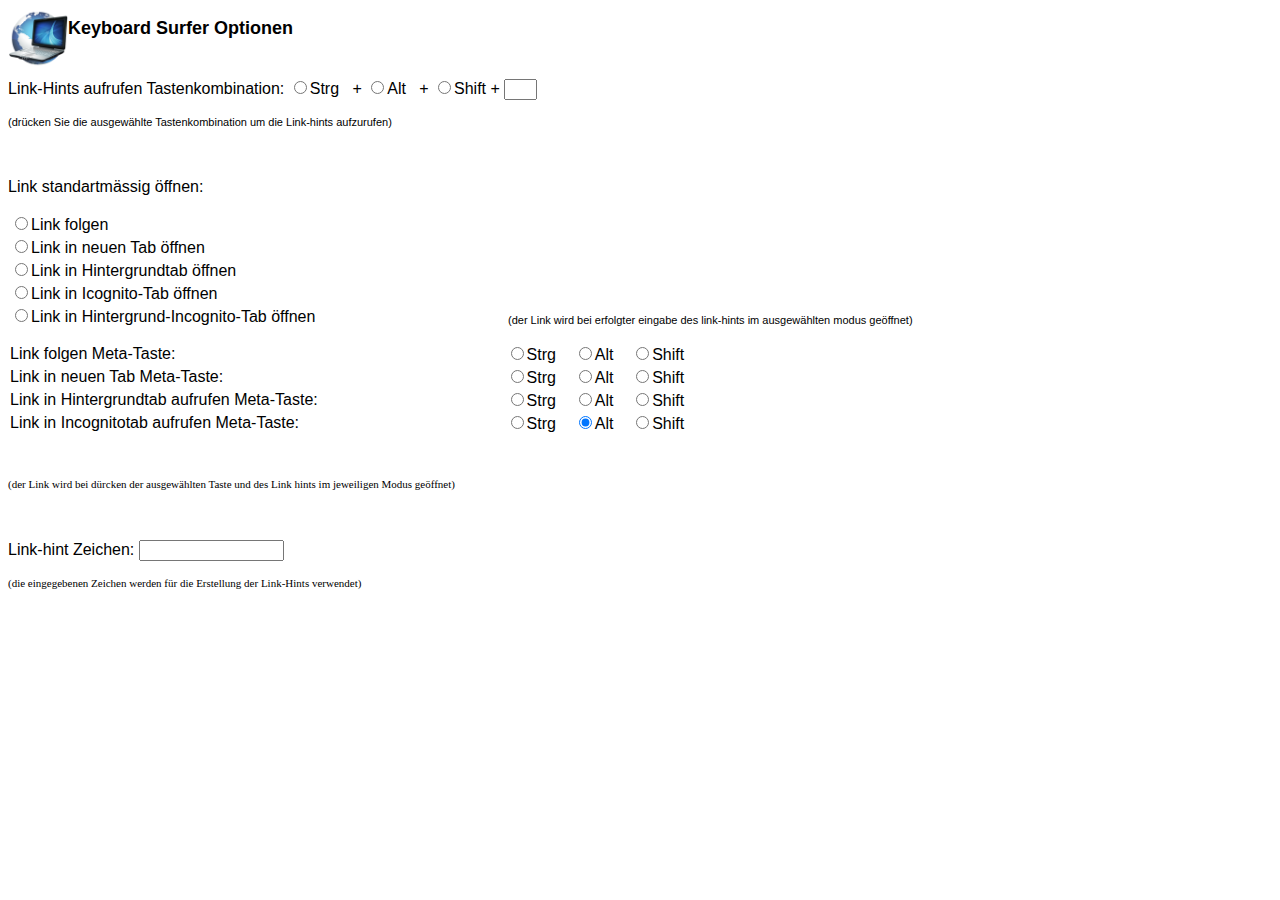
==== options.html @ b4e98b7d "options design added" ====
<html>

	<body>
		<h3 style="color: blue;">
			<span style="color:#000000;"><img alt="" src="icon.png" style="width: 60px; height: 60px; float: left;" /></span></h3>
		<table align="left" border="0" cellpadding="0" cellspacing="0" style="width: 500px; height: 60px">
			<tbody>
				<tr>
					<td>
						<h3 style="color: blue;">
							<span style="font-family:verdana,geneva,sans-serif;"><span style="color: rgb(0, 0, 0);"><span style="font-size: 18px;">Keyboard Surfer Optionen</span></span></span></h3>
					</td>
				</tr>
			</tbody>
		</table>
		<br><br><br>
		<p>
			<span style="font-size:16px;"><span style="font-family: verdana,geneva,sans-serif;"><span style="color: rgb(0, 0, 0);">Link-Hints aufrufen Tastenkombination: <input name="Strg" type="radio" value="strg" />Strg &nbsp; + <input checked="checked" name="Alt" type="radio" value="alt" />Alt&nbsp;&nbsp; + <input name="Shift" type="radio" value="shift" />Shift + <input maxlength="1" name="keycode" size="1" type="text" /></span></span></span></p>
			<span style="font-size:11px;"><span style="color: rgb(0, 0, 0);"><span style="font-family: verdana,geneva,sans-serif;">(dr&uuml;cken Sie die ausgew&auml;hlte Tastenkombination um die Link-hints aufzurufen)</span></span></span></span></p>
		<br>
		<p>
			<span style="font-size:16px;"><span style="font-family: verdana,geneva,sans-serif;"><span style="color: rgb(0, 0, 0);">Link standartm&auml;ssig &ouml;ffnen:</span></span></span></p>
		<table align="left" border="0" cellpadding="1" cellspacing="1" style="width: 500px;">
			<tbody>
				<tr>
					<td>
						<span style="font-size:16px;"><span style="font-family: verdana,geneva,sans-serif;"><span style="color: rgb(0, 0, 0);"><input name="follow" type="radio" />Link folgen</span></span></span></td>
				</tr>
				<tr>
					<td>
						<span style="font-size:16px;"><span style="font-family: verdana,geneva,sans-serif;"><span style="color: rgb(0, 0, 0);"><span style="font-family: verdana,geneva,sans-serif;"><span style="color: rgb(0, 0, 0);"><input name="Link in Tab öffnen" type="radio" />Link in neuen Tab &ouml;ffnen</span></span></span></span></span></td>
				</tr>
				<tr>
					<td>
						<span style="font-size:16px;"><span style="font-family: verdana,geneva,sans-serif;"><span style="color: rgb(0, 0, 0);"><input name="backgroundtab" type="radio" />Link in Hintergrundtab &ouml;ffnen</span></span></span></td>
				</tr>
				<tr>
					<td>
						<span style="font-size:16px;"><span style="font-family: verdana,geneva,sans-serif;"><span style="color: rgb(0, 0, 0);"><input name="icognitotab" type="radio" />Link in Icognito-Tab &ouml;ffnen</span></span></span></td>
				</tr>
				<tr>
					<td>
						<span style="font-size:16px;"><span style="font-family: verdana,geneva,sans-serif;"><span style="color: rgb(0, 0, 0);"><input name="incognitobackground" type="radio" />Link in Hintergrund-Incognito-Tab &ouml;ffnen</span></span></span></td>
				</tr>
			</tbody>
		</table>
		<p>
			&nbsp;</p>
		<p>
			&nbsp;</p>
		<p>
			&nbsp;</p>
			<span style="font-size:16px;"><span style="font-size:11px;"><span style="font-family: verdana,geneva,sans-serif;"><span style="color: rgb(0, 0, 0);"><span style="font-family: verdana,geneva,sans-serif;">(der Link wird bei erfolgter eingabe des link-hints im ausgew&auml;hlten modus ge&ouml;ffnet)</span></span></span></span></span></p>
		<table align="left" border="0" cellpadding="1" cellspacing="1" height="311" style="height: 20px;" width="786">
			<tbody>
				<tr>
					<td>
						<span style="font-size:16px;"><span style="font-family: verdana,geneva,sans-serif;"><span style="font-family: verdana,geneva,sans-serif;"><span style="color: rgb(0, 0, 0);">Link folgen Meta-Taste:</span></span></span></span></td>
					<td>
						<span style="font-size:16px;"><span style="font-family: verdana,geneva,sans-serif;"><span style="font-family: verdana,geneva,sans-serif;"><span style="color: rgb(0, 0, 0);"><input name="Strg" type="radio" value="strg" />Strg &nbsp;&nbsp; <input checked="checked" name="Alt" type="radio" value="alt" />Alt&nbsp;&nbsp;&nbsp; <input name="Shift" type="radio" value="shift" />Shift</span></span></span></span></td>
				</tr>
				<tr>
					<td>
						<span style="font-size:16px;"><span style="font-family: verdana,geneva,sans-serif;"><span style="font-family: verdana,geneva,sans-serif;"><span style="color: rgb(0, 0, 0);">Link in neuen Tab Meta-Taste:</span></span></span></span></td>
					<td>
						<span style="font-size:16px;"><span style="font-family: verdana,geneva,sans-serif;"><span style="font-family: verdana,geneva,sans-serif;"><span style="color: rgb(0, 0, 0);"><input name="Strg" type="radio" value="strg" />Strg &nbsp;&nbsp; <input checked="checked" name="Alt" type="radio" value="alt" />Alt&nbsp;&nbsp;&nbsp; <input name="Shift" type="radio" value="shift" />Shift</span></span></span></span></td>
				</tr>
				<tr>
					<td>
						<span style="font-size:16px;"><span style="font-family: verdana,geneva,sans-serif;"><span style="color: rgb(0, 0, 0);">Link in Hintergrundtab aufrufen Meta-Taste:</span></span></span></td>
					<td>
						<span style="font-size:16px;"><span style="font-family: verdana,geneva,sans-serif;"><span style="font-family: verdana,geneva,sans-serif;"><span style="color: rgb(0, 0, 0);"><input name="Strg" type="radio" value="strg" />Strg &nbsp;&nbsp; <input checked="checked" name="Alt" type="radio" value="alt" />Alt&nbsp;&nbsp;&nbsp; <input name="Shift" type="radio" value="shift" />Shift</span></span></span></span></td>
				</tr>
				<tr>
					<td>
						<span style="font-size:16px;"><span style="font-family: verdana,geneva,sans-serif;"><span style="color: rgb(0, 0, 0);">Link in Incognitotab aufrufen Meta-Taste:</span></span></span></td>
					<td>
						<span style="font-size:16px;"><span style="font-family: verdana,geneva,sans-serif;"><span style="font-family: verdana,geneva,sans-serif;"><span style="color: rgb(0, 0, 0);"><input name="Strg" type="radio" value="strg" />Strg &nbsp;&nbsp; <input checked="checked" name="Alt" type="radio" value="alt" />Alt&nbsp;&nbsp;&nbsp; <input name="Shift" type="radio" value="shift" />Shift</span></span></span></span></td>
				</tr>
			</tbody>
		</table>
		<p>
			<span style="font-size:16px;"><span style="font-family: verdana,geneva,sans-serif;"><span style="font-family: verdana,geneva,sans-serif;"><span style="color: rgb(0, 0, 0);">&nbsp;</span></span></span></span></p>
		<p>
			&nbsp;</p>
		<p>
			&nbsp;</p>
		<p>
			&nbsp;</p>
		<p>
			<span style="font-size:11px;"><span style="color: rgb(0, 0, 0);">(der Link wird bei d&uuml;rcken der ausgew&auml;hlten Taste und des Link hints im jeweiligen Modus ge&ouml;ffnet)</span></span></p>
		<p>
			&nbsp;</p>
		<p>
			<span style="font-size:16px;"><span style="font-family: verdana,geneva,sans-serif;"><span style="color: rgb(0, 0, 0);">Link-hint Zeichen: <input name="characters" size="15" type="text" /></span></span></span></p>
		<p>
			<span style="font-size:11px;"><span style="color: rgb(0, 0, 0);">(die eingegebenen Zeichen werden f&uuml;r die Erstellung der Link-Hints verwendet)</span></span></p>
		<p>
			&nbsp;</p>
		<p>
			&nbsp;</p>
	</body>
</html>
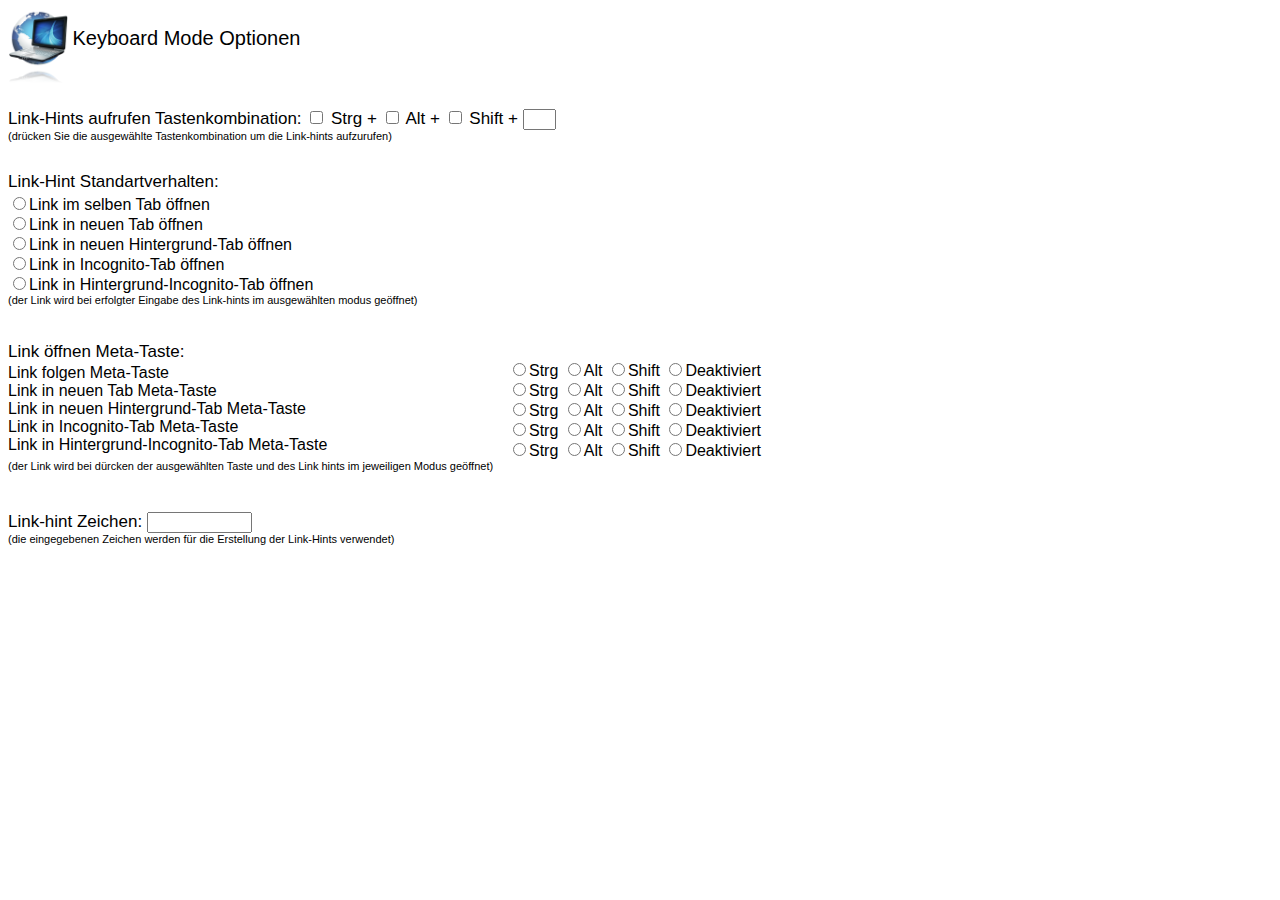
==== commit 23c79eb4: "options design rework." ====
--- a/options.html
+++ b/options.html
@@ -1,103 +1,99 @@
 <html>
+  <head>
+    <title>Keyboard Mode Optionen</title>
+    <link rel="stylesheet" type="text/css" href="options.css">
+  </head>
+  <body>
+    <div id="header">
+	<img alt="icon" src="icon.png" id="titleimg" />
+	<span id="titletext">Keyboard Mode Optionen<span/>
+    </div>
+    <div id="main">
+	<div id="hotkey">
+	  <span>Link-Hints aufrufen Tastenkombination:<span/>
+	  <input name="strg" type="checkbox" value="strg" onclick="toggleradio('keystrg')" /> Strg + 
+	  <input name="alt" type="checkbox" value="alt" /> Alt + 
+	  <input name="shift" type="checkbox" value="shift" /> Shift + 
+	  <input maxlength="1" name="keycode" size="1" type="text" />
+	</div>
+	<div>
+	  <span id="hotkey-description">(dr&uuml;cken Sie die ausgew&auml;hlte Tastenkombination um die Link-hints aufzurufen)<span/>
+	</div>
 
-	<body>
-		<h3 style="color: blue;">
-			<span style="color:#000000;"><img alt="" src="icon.png" style="width: 60px; height: 60px; float: left;" /></span></h3>
-		<table align="left" border="0" cellpadding="0" cellspacing="0" style="width: 500px; height: 60px">
-			<tbody>
-				<tr>
-					<td>
-						<h3 style="color: blue;">
-							<span style="font-family:verdana,geneva,sans-serif;"><span style="color: rgb(0, 0, 0);"><span style="font-size: 18px;">Keyboard Surfer Optionen</span></span></span></h3>
-					</td>
-				</tr>
-			</tbody>
-		</table>
-		<br><br><br>
-		<p>
-			<span style="font-size:16px;"><span style="font-family: verdana,geneva,sans-serif;"><span style="color: rgb(0, 0, 0);">Link-Hints aufrufen Tastenkombination: <input name="Strg" type="radio" value="strg" />Strg &nbsp; + <input checked="checked" name="Alt" type="radio" value="alt" />Alt&nbsp;&nbsp; + <input name="Shift" type="radio" value="shift" />Shift + <input maxlength="1" name="keycode" size="1" type="text" /></span></span></span></p>
-			<span style="font-size:11px;"><span style="color: rgb(0, 0, 0);"><span style="font-family: verdana,geneva,sans-serif;">(dr&uuml;cken Sie die ausgew&auml;hlte Tastenkombination um die Link-hints aufzurufen)</span></span></span></span></p>
-		<br>
-		<p>
-			<span style="font-size:16px;"><span style="font-family: verdana,geneva,sans-serif;"><span style="color: rgb(0, 0, 0);">Link standartm&auml;ssig &ouml;ffnen:</span></span></span></p>
-		<table align="left" border="0" cellpadding="1" cellspacing="1" style="width: 500px;">
-			<tbody>
-				<tr>
-					<td>
-						<span style="font-size:16px;"><span style="font-family: verdana,geneva,sans-serif;"><span style="color: rgb(0, 0, 0);"><input name="follow" type="radio" />Link folgen</span></span></span></td>
-				</tr>
-				<tr>
-					<td>
-						<span style="font-size:16px;"><span style="font-family: verdana,geneva,sans-serif;"><span style="color: rgb(0, 0, 0);"><span style="font-family: verdana,geneva,sans-serif;"><span style="color: rgb(0, 0, 0);"><input name="Link in Tab öffnen" type="radio" />Link in neuen Tab &ouml;ffnen</span></span></span></span></span></td>
-				</tr>
-				<tr>
-					<td>
-						<span style="font-size:16px;"><span style="font-family: verdana,geneva,sans-serif;"><span style="color: rgb(0, 0, 0);"><input name="backgroundtab" type="radio" />Link in Hintergrundtab &ouml;ffnen</span></span></span></td>
-				</tr>
-				<tr>
-					<td>
-						<span style="font-size:16px;"><span style="font-family: verdana,geneva,sans-serif;"><span style="color: rgb(0, 0, 0);"><input name="icognitotab" type="radio" />Link in Icognito-Tab &ouml;ffnen</span></span></span></td>
-				</tr>
-				<tr>
-					<td>
-						<span style="font-size:16px;"><span style="font-family: verdana,geneva,sans-serif;"><span style="color: rgb(0, 0, 0);"><input name="incognitobackground" type="radio" />Link in Hintergrund-Incognito-Tab &ouml;ffnen</span></span></span></td>
-				</tr>
-			</tbody>
-		</table>
-		<p>
-			&nbsp;</p>
-		<p>
-			&nbsp;</p>
-		<p>
-			&nbsp;</p>
-			<span style="font-size:16px;"><span style="font-size:11px;"><span style="font-family: verdana,geneva,sans-serif;"><span style="color: rgb(0, 0, 0);"><span style="font-family: verdana,geneva,sans-serif;">(der Link wird bei erfolgter eingabe des link-hints im ausgew&auml;hlten modus ge&ouml;ffnet)</span></span></span></span></span></p>
-		<table align="left" border="0" cellpadding="1" cellspacing="1" height="311" style="height: 20px;" width="786">
-			<tbody>
-				<tr>
-					<td>
-						<span style="font-size:16px;"><span style="font-family: verdana,geneva,sans-serif;"><span style="font-family: verdana,geneva,sans-serif;"><span style="color: rgb(0, 0, 0);">Link folgen Meta-Taste:</span></span></span></span></td>
-					<td>
-						<span style="font-size:16px;"><span style="font-family: verdana,geneva,sans-serif;"><span style="font-family: verdana,geneva,sans-serif;"><span style="color: rgb(0, 0, 0);"><input name="Strg" type="radio" value="strg" />Strg &nbsp;&nbsp; <input checked="checked" name="Alt" type="radio" value="alt" />Alt&nbsp;&nbsp;&nbsp; <input name="Shift" type="radio" value="shift" />Shift</span></span></span></span></td>
-				</tr>
-				<tr>
-					<td>
-						<span style="font-size:16px;"><span style="font-family: verdana,geneva,sans-serif;"><span style="font-family: verdana,geneva,sans-serif;"><span style="color: rgb(0, 0, 0);">Link in neuen Tab Meta-Taste:</span></span></span></span></td>
-					<td>
-						<span style="font-size:16px;"><span style="font-family: verdana,geneva,sans-serif;"><span style="font-family: verdana,geneva,sans-serif;"><span style="color: rgb(0, 0, 0);"><input name="Strg" type="radio" value="strg" />Strg &nbsp;&nbsp; <input checked="checked" name="Alt" type="radio" value="alt" />Alt&nbsp;&nbsp;&nbsp; <input name="Shift" type="radio" value="shift" />Shift</span></span></span></span></td>
-				</tr>
-				<tr>
-					<td>
-						<span style="font-size:16px;"><span style="font-family: verdana,geneva,sans-serif;"><span style="color: rgb(0, 0, 0);">Link in Hintergrundtab aufrufen Meta-Taste:</span></span></span></td>
-					<td>
-						<span style="font-size:16px;"><span style="font-family: verdana,geneva,sans-serif;"><span style="font-family: verdana,geneva,sans-serif;"><span style="color: rgb(0, 0, 0);"><input name="Strg" type="radio" value="strg" />Strg &nbsp;&nbsp; <input checked="checked" name="Alt" type="radio" value="alt" />Alt&nbsp;&nbsp;&nbsp; <input name="Shift" type="radio" value="shift" />Shift</span></span></span></span></td>
-				</tr>
-				<tr>
-					<td>
-						<span style="font-size:16px;"><span style="font-family: verdana,geneva,sans-serif;"><span style="color: rgb(0, 0, 0);">Link in Incognitotab aufrufen Meta-Taste:</span></span></span></td>
-					<td>
-						<span style="font-size:16px;"><span style="font-family: verdana,geneva,sans-serif;"><span style="font-family: verdana,geneva,sans-serif;"><span style="color: rgb(0, 0, 0);"><input name="Strg" type="radio" value="strg" />Strg &nbsp;&nbsp; <input checked="checked" name="Alt" type="radio" value="alt" />Alt&nbsp;&nbsp;&nbsp; <input name="Shift" type="radio" value="shift" />Shift</span></span></span></span></td>
-				</tr>
-			</tbody>
-		</table>
-		<p>
-			<span style="font-size:16px;"><span style="font-family: verdana,geneva,sans-serif;"><span style="font-family: verdana,geneva,sans-serif;"><span style="color: rgb(0, 0, 0);">&nbsp;</span></span></span></span></p>
-		<p>
-			&nbsp;</p>
-		<p>
-			&nbsp;</p>
-		<p>
-			&nbsp;</p>
-		<p>
-			<span style="font-size:11px;"><span style="color: rgb(0, 0, 0);">(der Link wird bei d&uuml;rcken der ausgew&auml;hlten Taste und des Link hints im jeweiligen Modus ge&ouml;ffnet)</span></span></p>
-		<p>
-			&nbsp;</p>
-		<p>
-			<span style="font-size:16px;"><span style="font-family: verdana,geneva,sans-serif;"><span style="color: rgb(0, 0, 0);">Link-hint Zeichen: <input name="characters" size="15" type="text" /></span></span></span></p>
-		<p>
-			<span style="font-size:11px;"><span style="color: rgb(0, 0, 0);">(die eingegebenen Zeichen werden f&uuml;r die Erstellung der Link-Hints verwendet)</span></span></p>
-		<p>
-			&nbsp;</p>
-		<p>
-			&nbsp;</p>
-	</body>
-</html>
+	<div id="defaultopener">
+	  <div id="hint-title">
+	    <span>Link-Hint Standartverhalten:<span/><br>
+	  </div>
+	  <input name="defaultopen" type="radio" value="follow">Link im selben Tab &ouml;ffnen<br>
+	  <input name="defaultopen" type="radio" value="newtab">Link in neuen Tab &ouml;ffnen<br>
+	  <input name="defaultopen" type="radio" value="newbacktab">Link in neuen Hintergrund-Tab &ouml;ffnen<br>
+	  <input name="defaultopen" type="radio" value="incognito">Link in Incognito-Tab &ouml;ffnen<br>
+	  <input name="defaultopen" type="radio" value="backincognito">Link in Hintergrund-Incognito-Tab &ouml;ffnen<br>
+	  <span id="defaultopener-description">(der Link wird bei erfolgter Eingabe des Link-hints im ausgew&auml;hlten modus ge&ouml;ffnet)<span/>
+	</div>
+
+	<div id="metakeys-text">
+	  <div id="metakeys-title">
+	    <span id="meta-title">Link &ouml;ffnen Meta-Taste:<span/><br>
+	  </div>
+	  <span>Link folgen Meta-Taste</span><br>
+	  <span>Link in neuen Tab Meta-Taste</span><br>
+	  <span>Link in neuen Hintergrund-Tab Meta-Taste</span><br>
+	  <span>Link in Incognito-Tab Meta-Taste</span><br>
+	  <span>Link in Hintergrund-Incognito-Tab Meta-Taste</span><br>
+	  <span id="metakeys-description">(der Link wird bei d&uuml;rcken der ausgew&auml;hlten Taste und des Link hints im jeweiligen Modus ge&ouml;ffnet)<span/>
+	</div>
+
+	<div id="metakeys">
+	  <br>
+	  <script language="javascript">
+	    function deactivatef(deactivatetype, caller) {
+	      var names = ['follow', 'newtab', 'newbacktab', 'incognito', 'backincognito'];
+	      var name;
+	      for (name in names) {
+		 if (names[name] != deactivatetype) {
+		    if (document.getElementById(names[name]+caller).checked) {
+			document.getElementById(names[name]+caller).checked = false;
+			document.getElementById(names[name]+'deactivated').checked = true;
+		    }
+		 }
+	      }
+	    }
+	  </script>
+	  <input name="defaultopen" type="radio" value="followstrg" id="followstrg" onclick="deactivatef('follow','strg')">Strg  
+	  <input name="defaultopen" type="radio" value="followalt" id="followalt" onclick="deactivatef('follow','alt')">Alt  
+	  <input name="defaultopen" type="radio" value="followshift" id="followshift" onclick="deactivatef('follow','shift')">Shift  
+	  <input name="defaultopen" type="radio" value="followdeactivated" id="followdeactivated" >Deaktiviert
+	  <br>
+	  <input name="defaultnewtab" type="radio" value="newtabstrg" id="newtabstrg" onclick="deactivatef('newtab','strg')">Strg  
+	  <input name="defaultnewtab" type="radio" value="newtabalt" id="newtabalt" onclick="deactivatef('newtab','alt')">Alt  
+	  <input name="defaultnewtab" type="radio" value="newtabshift" id="newtabshift" onclick="deactivatef('newtab','shift')">Shift  
+	  <input name="defaultnewtab" type="radio" value="newtabdeactivated" id="newtabdeactivated">Deaktiviert
+	  <br>
+	  <input name="defaultnewbacktab" type="radio" value="newbacktabstrg" id="newbacktabstrg" onclick="deactivatef('newbacktab','strg')">Strg  
+	  <input name="defaultnewbacktab" type="radio" value="newbacktabalt" id="newbacktabalt" onclick="deactivatef('newbacktab','alt')">Alt  
+	  <input name="defaultnewbacktab" type="radio" value="newbacktabshift" id="newbacktabshift" onclick="deactivatef('newbacktab','shift')">Shift  
+	  <input name="defaultnewbacktab" type="radio" value="newbacktabdeactivated" id="newbacktabdeactivated">Deaktiviert
+	  <br>
+	  <input name="defaultincognito" type="radio" value="incognitostrg" id="incognitostrg" onclick="deactivatef('incognito','strg')">Strg  
+	  <input name="defaultincognito" type="radio" value="incognitoalt" id="incognitoalt" onclick="deactivatef('incognito','alt')">Alt  
+	  <input name="defaultincognito" type="radio" value="incognitoshift" id="incognitoshift" onclick="deactivatef('incognito','shift')">Shift  
+	  <input name="defaultincognito" type="radio" value="incognitodeactivated" id="incognitodeactivated">Deaktiviert
+	  <br>
+	  <input name="defaultbackincognito" type="radio" value="backincognitostrg" id="backincognitostrg" onclick="deactivatef('backincognito','strg')">Strg  
+	  <input name="defaultbackincognito" type="radio" value="backincognitobalt" id="backincognitoalt" onclick="deactivatef('backincognito','alt')">Alt  
+	  <input name="defaultbackincognito" type="radio" value="backincognitoshift" id="backincognitoshift" onclick="deactivatef('backincognito','shift')">Shift  
+	  <input name="defaultbackincognito" type="radio" value="backincognitodeactivated" id="backincognitodeactivated">Deaktiviert
+	</div>
+
+	<div id="keys">
+	  <div id="keys-title">
+	    <span>Link-hint Zeichen: <span/>
+	    <input maxlength="10" name="keycode" size="10" type="text" /><br>
+	    <span id="keys-description">(die eingegebenen Zeichen werden f&uuml;r die Erstellung der Link-Hints verwendet)<span/>
+	  </div>
+	  
+	</div>
+    </div>
+  </body>
+</html>--- a/options.css
+++ b/options.css
@@ -0,0 +1,22 @@
+
+* { font-family: verdana,geneva,sans-serif; }
+
+#main {width:800px; height:auto}
+
+#titleimg {
+	width:60px; height:60px;vertical-align: middle;
+	-webkit-box-reflect: below 0 -webkit-gradient(linear, left top, left bottom, from(transparent),
+	color-stop(0.75, transparent), to(rgba(255, 255, 255, 0.4))) 0 0 0 0 stretch stretch;
+}
+
+#titletext { font-size:20px; vertical-align:middle;}
+#main { position:absolute; margin-top:40px}
+#defaultopener {position:absolute; margin-top:30px}
+#metakeys-text {position:absolute; margin-top:200px}
+#metakeys {position:absolute; margin-top:200px; margin-left:500px}
+
+#keys {position:absolute; margin-top:370px;}
+
+#hint-title, #metakeys-title, #keys-title, #hotkey {height:22px;font-size:17px;}
+#hotkey-description, #defaultopener-description, #keys-description {font-size:11px;}
+#metakeys-description {position:absolute; margin-top:6px; width:800px; font-size:11px;}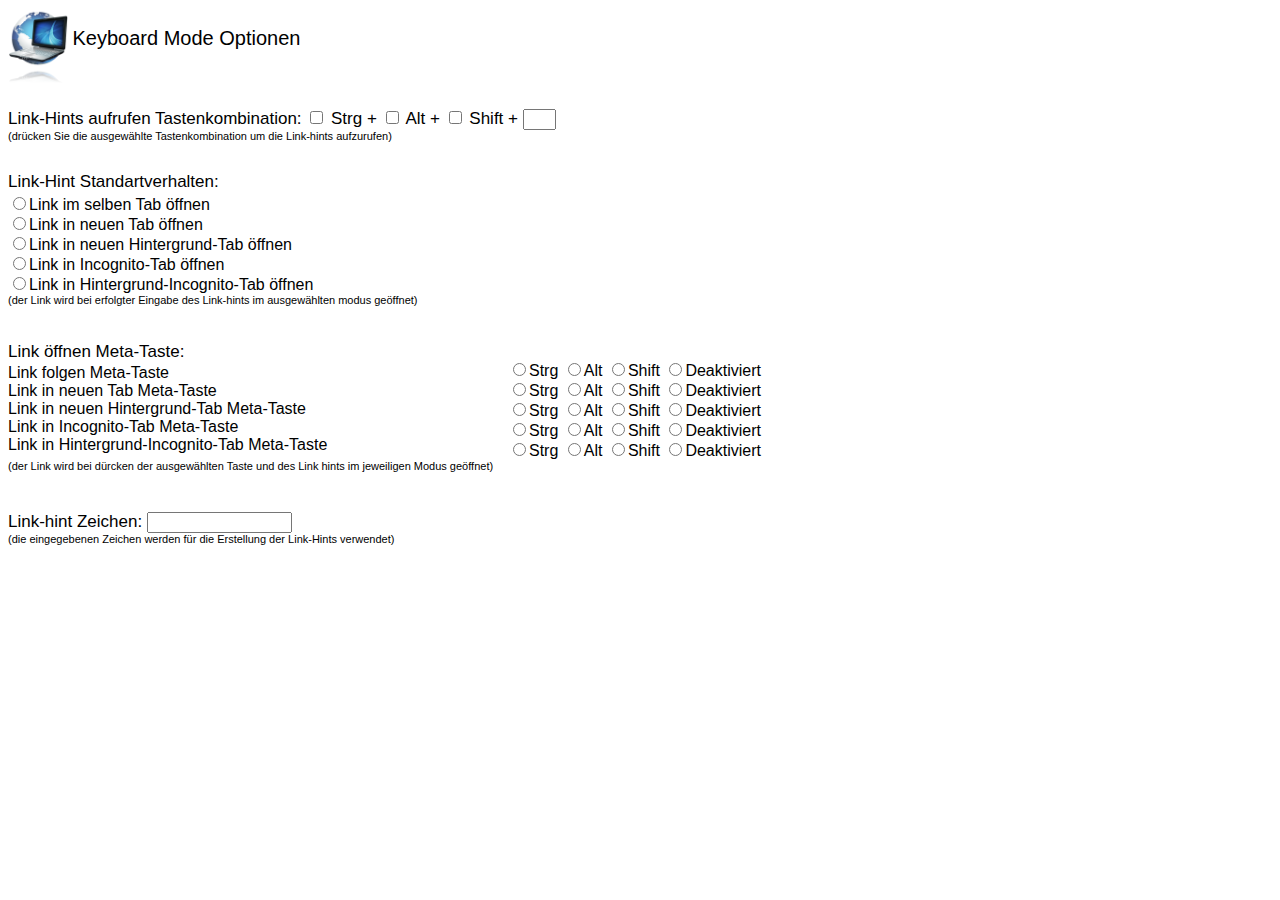
==== commit 923b364d: "options design almost complete. basic store and load working" ====
--- a/options.html
+++ b/options.html
@@ -2,6 +2,7 @@
   <head>
     <title>Keyboard Mode Optionen</title>
     <link rel="stylesheet" type="text/css" href="options.css">
+    <script type="text/JavaScript" src="options.js"></script> 
   </head>
   <body>
     <div id="header">
@@ -11,10 +12,10 @@
     <div id="main">
 	<div id="hotkey">
 	  <span>Link-Hints aufrufen Tastenkombination:<span/>
-	  <input name="strg" type="checkbox" value="strg" onclick="toggleradio('keystrg')" /> Strg + 
-	  <input name="alt" type="checkbox" value="alt" /> Alt + 
-	  <input name="shift" type="checkbox" value="shift" /> Shift + 
-	  <input maxlength="1" name="keycode" size="1" type="text" />
+	  <input name="strg" type="checkbox" id="keycombStrg" onclick="toggleradio('keystrg')" /> Strg + 
+	  <input name="alt" type="checkbox" id="keycombAlt" /> Alt + 
+	  <input name="shift" type="checkbox" id="keycombShift" /> Shift + 
+	  <input maxlength="1" name="keycode" size="1" type="text" id="keycombKeycode" />
 	</div>
 	<div>
 	  <span id="hotkey-description">(dr&uuml;cken Sie die ausgew&auml;hlte Tastenkombination um die Link-hints aufzurufen)<span/>
@@ -24,11 +25,11 @@
 	  <div id="hint-title">
 	    <span>Link-Hint Standartverhalten:<span/><br>
 	  </div>
-	  <input name="defaultopen" type="radio" value="follow">Link im selben Tab &ouml;ffnen<br>
-	  <input name="defaultopen" type="radio" value="newtab">Link in neuen Tab &ouml;ffnen<br>
-	  <input name="defaultopen" type="radio" value="newbacktab">Link in neuen Hintergrund-Tab &ouml;ffnen<br>
-	  <input name="defaultopen" type="radio" value="incognito">Link in Incognito-Tab &ouml;ffnen<br>
-	  <input name="defaultopen" type="radio" value="backincognito">Link in Hintergrund-Incognito-Tab &ouml;ffnen<br>
+	  <input name="defaultmode" type="radio" value="follow" id="follow" onclick="deactivateDefault('follow')">Link im selben Tab &ouml;ffnen<br>
+	  <input name="defaultmode" type="radio" value="newtab" id="newtab" onclick="deactivateDefault('newtab')">Link in neuen Tab &ouml;ffnen<br>
+	  <input name="defaultmode" type="radio" value="newbacktab" id="newbacktab" onclick="deactivateDefault('newbacktab')">Link in neuen Hintergrund-Tab &ouml;ffnen<br>
+	  <input name="defaultmode" type="radio" value="incognito" id="incognito" onclick="deactivateDefault('incognito')">Link in Incognito-Tab &ouml;ffnen<br>
+	  <input name="defaultmode" type="radio" value="backincognito" id="backincognito" onclick="deactivateDefault('backincognito')">Link in Hintergrund-Incognito-Tab &ouml;ffnen<br>
 	  <span id="defaultopener-description">(der Link wird bei erfolgter Eingabe des Link-hints im ausgew&auml;hlten modus ge&ouml;ffnet)<span/>
 	</div>
 
@@ -36,60 +37,52 @@
 	  <div id="metakeys-title">
 	    <span id="meta-title">Link &ouml;ffnen Meta-Taste:<span/><br>
 	  </div>
-	  <span>Link folgen Meta-Taste</span><br>
-	  <span>Link in neuen Tab Meta-Taste</span><br>
-	  <span>Link in neuen Hintergrund-Tab Meta-Taste</span><br>
-	  <span>Link in Incognito-Tab Meta-Taste</span><br>
-	  <span>Link in Hintergrund-Incognito-Tab Meta-Taste</span><br>
-	  <span id="metakeys-description">(der Link wird bei d&uuml;rcken der ausgew&auml;hlten Taste und des Link hints im jeweiligen Modus ge&ouml;ffnet)<span/>
+	  <div id="followtext">Link folgen Meta-Taste</div>
+	  <div id="newtabtext">Link in neuen Tab Meta-Taste</div>
+	  <div id="newbacktabtext">Link in neuen Hintergrund-Tab Meta-Taste</div>
+	  <div id="incognitotext">Link in Incognito-Tab Meta-Taste</div>
+	  <div id="backincognitotext">Link in Hintergrund-Incognito-Tab Meta-Taste</div>
+	  <span id="metakeys-descriptiontext">(der Link wird bei d&uuml;rcken der ausgew&auml;hlten Taste und des Link hints im jeweiligen Modus ge&ouml;ffnet)<span/>
 	</div>
 
 	<div id="metakeys">
 	  <br>
-	  <script language="javascript">
-	    function deactivatef(deactivatetype, caller) {
-	      var names = ['follow', 'newtab', 'newbacktab', 'incognito', 'backincognito'];
-	      var name;
-	      for (name in names) {
-		 if (names[name] != deactivatetype) {
-		    if (document.getElementById(names[name]+caller).checked) {
-			document.getElementById(names[name]+caller).checked = false;
-			document.getElementById(names[name]+'deactivated').checked = true;
-		    }
-		 }
-	      }
-	    }
-	  </script>
-	  <input name="defaultopen" type="radio" value="followstrg" id="followstrg" onclick="deactivatef('follow','strg')">Strg  
-	  <input name="defaultopen" type="radio" value="followalt" id="followalt" onclick="deactivatef('follow','alt')">Alt  
-	  <input name="defaultopen" type="radio" value="followshift" id="followshift" onclick="deactivatef('follow','shift')">Shift  
-	  <input name="defaultopen" type="radio" value="followdeactivated" id="followdeactivated" >Deaktiviert
-	  <br>
-	  <input name="defaultnewtab" type="radio" value="newtabstrg" id="newtabstrg" onclick="deactivatef('newtab','strg')">Strg  
-	  <input name="defaultnewtab" type="radio" value="newtabalt" id="newtabalt" onclick="deactivatef('newtab','alt')">Alt  
-	  <input name="defaultnewtab" type="radio" value="newtabshift" id="newtabshift" onclick="deactivatef('newtab','shift')">Shift  
-	  <input name="defaultnewtab" type="radio" value="newtabdeactivated" id="newtabdeactivated">Deaktiviert
-	  <br>
-	  <input name="defaultnewbacktab" type="radio" value="newbacktabstrg" id="newbacktabstrg" onclick="deactivatef('newbacktab','strg')">Strg  
-	  <input name="defaultnewbacktab" type="radio" value="newbacktabalt" id="newbacktabalt" onclick="deactivatef('newbacktab','alt')">Alt  
-	  <input name="defaultnewbacktab" type="radio" value="newbacktabshift" id="newbacktabshift" onclick="deactivatef('newbacktab','shift')">Shift  
-	  <input name="defaultnewbacktab" type="radio" value="newbacktabdeactivated" id="newbacktabdeactivated">Deaktiviert
-	  <br>
-	  <input name="defaultincognito" type="radio" value="incognitostrg" id="incognitostrg" onclick="deactivatef('incognito','strg')">Strg  
-	  <input name="defaultincognito" type="radio" value="incognitoalt" id="incognitoalt" onclick="deactivatef('incognito','alt')">Alt  
-	  <input name="defaultincognito" type="radio" value="incognitoshift" id="incognitoshift" onclick="deactivatef('incognito','shift')">Shift  
-	  <input name="defaultincognito" type="radio" value="incognitodeactivated" id="incognitodeactivated">Deaktiviert
-	  <br>
-	  <input name="defaultbackincognito" type="radio" value="backincognitostrg" id="backincognitostrg" onclick="deactivatef('backincognito','strg')">Strg  
-	  <input name="defaultbackincognito" type="radio" value="backincognitobalt" id="backincognitoalt" onclick="deactivatef('backincognito','alt')">Alt  
-	  <input name="defaultbackincognito" type="radio" value="backincognitoshift" id="backincognitoshift" onclick="deactivatef('backincognito','shift')">Shift  
-	  <input name="defaultbackincognito" type="radio" value="backincognitodeactivated" id="backincognitodeactivated">Deaktiviert
+	  <div id="follow">
+	    <input name="defaultopen" type="radio" id="followstrg" onclick="deactivateMetakey('follow','strg')">Strg  
+	    <input name="defaultopen" type="radio" id="followalt" onclick="deactivateMetakey('follow','alt')">Alt  
+	    <input name="defaultopen" type="radio" id="followshift" onclick="deactivateMetakey('follow','shift')">Shift  
+	    <input name="defaultopen" type="radio" id="followdeactivated" >Deaktiviert
+	  </div>
+	  <div id="newtab">
+	    <input name="defaultnewtab" type="radio" id="newtabstrg" onclick="deactivateMetakey('newtab','strg')">Strg  
+	    <input name="defaultnewtab" type="radio" id="newtabalt" onclick="deactivateMetakey('newtab','alt')">Alt  
+	    <input name="defaultnewtab" type="radio" id="newtabshift" onclick="deactivateMetakey('newtab','shift')">Shift  
+	    <input name="defaultnewtab" type="radio" id="newtabdeactivated">Deaktiviert
+	  </div>
+	  <div id="newbacktab">
+	    <input name="defaultnewbacktab" type="radio" id="newbacktabstrg" onclick="deactivateMetakey('newbacktab','strg')">Strg  
+	    <input name="defaultnewbacktab" type="radio" id="newbacktabalt" onclick="deactivateMetakey('newbacktab','alt')">Alt  
+	    <input name="defaultnewbacktab" type="radio" id="newbacktabshift" onclick="deactivateMetakey('newbacktab','shift')">Shift  
+	    <input name="defaultnewbacktab" type="radio" id="newbacktabdeactivated">Deaktiviert
+	  </div>
+	  <div id="incognito">
+	    <input name="defaultincognito" type="radio" id="incognitostrg" onclick="deactivateMetakey('incognito','strg')">Strg  
+	    <input name="defaultincognito" type="radio" id="incognitoalt" onclick="deactivateMetakey('incognito','alt')">Alt  
+	    <input name="defaultincognito" type="radio" id="incognitoshift" onclick="deactivateMetakey('incognito','shift')">Shift  
+	    <input name="defaultincognito" type="radio" id="incognitodeactivated">Deaktiviert
+	  </div>
+	  <div id="backincognito">
+	    <input name="defaultbackincognito" type="radio" id="backincognitostrg" onclick="deactivateMetakey('backincognito','strg')">Strg  
+	    <input name="defaultbackincognito" type="radio" id="backincognitoalt" onclick="deactivateMetakey('backincognito','alt')">Alt  
+	    <input name="defaultbackincognito" type="radio" id="backincognitoshift" onclick="deactivateMetakey('backincognito','shift')">Shift  
+	    <input name="defaultbackincognito" type="radio" id="backincognitodeactivated">Deaktiviert
+	  </div>
 	</div>
 
 	<div id="keys">
 	  <div id="keys-title">
 	    <span>Link-hint Zeichen: <span/>
-	    <input maxlength="10" name="keycode" size="10" type="text" /><br>
+	    <input maxlength="15" name="keycode" id="hintchars" size="15" type="text" /><br>
 	    <span id="keys-description">(die eingegebenen Zeichen werden f&uuml;r die Erstellung der Link-Hints verwendet)<span/>
 	  </div>
 	  
--- a/options.css
+++ b/options.css
@@ -19,4 +19,4 @@
 
 #hint-title, #metakeys-title, #keys-title, #hotkey {height:22px;font-size:17px;}
 #hotkey-description, #defaultopener-description, #keys-description {font-size:11px;}
-#metakeys-description {position:absolute; margin-top:6px; width:800px; font-size:11px;}+#metakeys-descriptiontext {position:absolute; margin-top:6px; width:800px; font-size:11px;}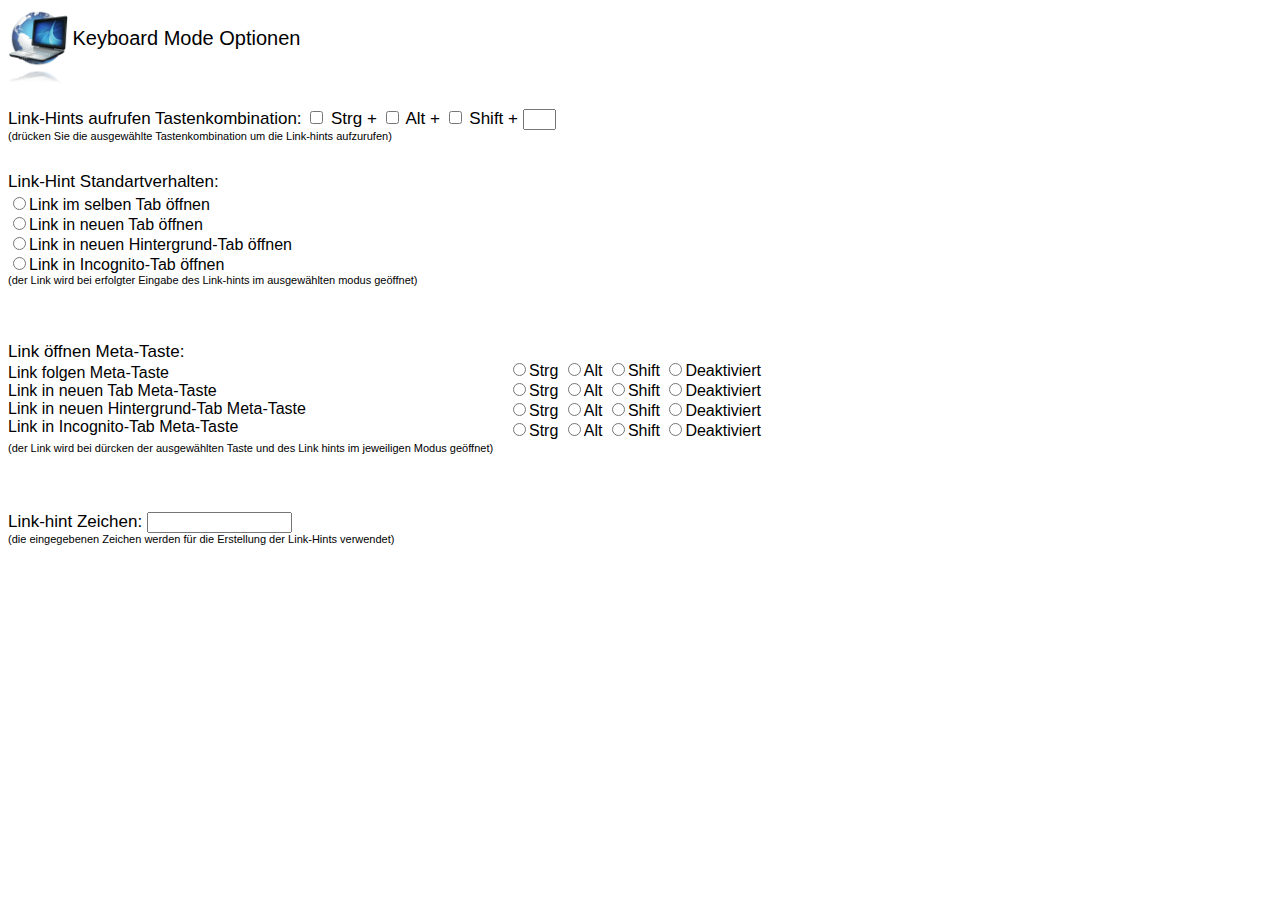
==== commit e463b987: "option_utils.js created (for common methods) & Keycomb option working" ====
--- a/options.html
+++ b/options.html
@@ -2,7 +2,8 @@
   <head>
     <title>Keyboard Mode Optionen</title>
     <link rel="stylesheet" type="text/css" href="options.css">
-    <script type="text/JavaScript" src="options.js"></script> 
+    <script type="text/JavaScript" src="lib/option_utils.js"></script>
+    <script type="text/JavaScript" src="options.js"></script>
   </head>
   <body>
     <div id="header">
@@ -12,7 +13,7 @@
     <div id="main">
 	<div id="hotkey">
 	  <span>Link-Hints aufrufen Tastenkombination:<span/>
-	  <input name="strg" type="checkbox" id="keycombStrg" onclick="toggleradio('keystrg')" /> Strg + 
+	  <input name="strg" type="checkbox" id="keycombStrg" /> Strg + 
 	  <input name="alt" type="checkbox" id="keycombAlt" /> Alt + 
 	  <input name="shift" type="checkbox" id="keycombShift" /> Shift + 
 	  <input maxlength="1" name="keycode" size="1" type="text" id="keycombKeycode" />
@@ -25,11 +26,11 @@
 	  <div id="hint-title">
 	    <span>Link-Hint Standartverhalten:<span/><br>
 	  </div>
-	  <input name="defaultmode" type="radio" value="follow" id="follow" onclick="deactivateDefault('follow')">Link im selben Tab &ouml;ffnen<br>
-	  <input name="defaultmode" type="radio" value="newtab" id="newtab" onclick="deactivateDefault('newtab')">Link in neuen Tab &ouml;ffnen<br>
-	  <input name="defaultmode" type="radio" value="newbacktab" id="newbacktab" onclick="deactivateDefault('newbacktab')">Link in neuen Hintergrund-Tab &ouml;ffnen<br>
-	  <input name="defaultmode" type="radio" value="incognito" id="incognito" onclick="deactivateDefault('incognito')">Link in Incognito-Tab &ouml;ffnen<br>
-	  <input name="defaultmode" type="radio" value="backincognito" id="backincognito" onclick="deactivateDefault('backincognito')">Link in Hintergrund-Incognito-Tab &ouml;ffnen<br>
+	  <input name="defaultmode" type="radio" value="follow" id="follow">Link im selben Tab &ouml;ffnen<br>
+	  <input name="defaultmode" type="radio" value="newtab" id="newtab">Link in neuen Tab &ouml;ffnen<br>
+	  <input name="defaultmode" type="radio" value="newbacktab" id="newbacktab">Link in neuen Hintergrund-Tab &ouml;ffnen<br>
+	  <input name="defaultmode" type="radio" value="incognito" id="incognito">Link in Incognito-Tab &ouml;ffnen<br>
+	 <!-- <input name="defaultmode" type="radio" value="backincognito" id="backincognito" onclick="deactivateDefault('backincognito')">Link in Hintergrund-Incognito-Tab &ouml;ffnen<br> -->
 	  <span id="defaultopener-description">(der Link wird bei erfolgter Eingabe des Link-hints im ausgew&auml;hlten modus ge&ouml;ffnet)<span/>
 	</div>
 
@@ -41,42 +42,42 @@
 	  <div id="newtabtext">Link in neuen Tab Meta-Taste</div>
 	  <div id="newbacktabtext">Link in neuen Hintergrund-Tab Meta-Taste</div>
 	  <div id="incognitotext">Link in Incognito-Tab Meta-Taste</div>
-	  <div id="backincognitotext">Link in Hintergrund-Incognito-Tab Meta-Taste</div>
+	  <!-- <div id="backincognitotext">Link in Hintergrund-Incognito-Tab Meta-Taste</div> -->
 	  <span id="metakeys-descriptiontext">(der Link wird bei d&uuml;rcken der ausgew&auml;hlten Taste und des Link hints im jeweiligen Modus ge&ouml;ffnet)<span/>
 	</div>
 
 	<div id="metakeys">
 	  <br>
-	  <div id="follow">
-	    <input name="defaultopen" type="radio" id="followstrg" onclick="deactivateMetakey('follow','strg')">Strg  
-	    <input name="defaultopen" type="radio" id="followalt" onclick="deactivateMetakey('follow','alt')">Alt  
-	    <input name="defaultopen" type="radio" id="followshift" onclick="deactivateMetakey('follow','shift')">Shift  
+	  <div id="followcol">
+	    <input name="defaultopen" type="radio" id="followstrg">Strg  
+	    <input name="defaultopen" type="radio" id="followalt">Alt  
+	    <input name="defaultopen" type="radio" id="followshift">Shift  
 	    <input name="defaultopen" type="radio" id="followdeactivated" >Deaktiviert
 	  </div>
 	  <div id="newtab">
-	    <input name="defaultnewtab" type="radio" id="newtabstrg" onclick="deactivateMetakey('newtab','strg')">Strg  
-	    <input name="defaultnewtab" type="radio" id="newtabalt" onclick="deactivateMetakey('newtab','alt')">Alt  
-	    <input name="defaultnewtab" type="radio" id="newtabshift" onclick="deactivateMetakey('newtab','shift')">Shift  
+	    <input name="defaultnewtab" type="radio" id="newtabstrg">Strg  
+	    <input name="defaultnewtab" type="radio" id="newtabalt">Alt  
+	    <input name="defaultnewtab" type="radio" id="newtabshift">Shift  
 	    <input name="defaultnewtab" type="radio" id="newtabdeactivated">Deaktiviert
 	  </div>
 	  <div id="newbacktab">
-	    <input name="defaultnewbacktab" type="radio" id="newbacktabstrg" onclick="deactivateMetakey('newbacktab','strg')">Strg  
-	    <input name="defaultnewbacktab" type="radio" id="newbacktabalt" onclick="deactivateMetakey('newbacktab','alt')">Alt  
-	    <input name="defaultnewbacktab" type="radio" id="newbacktabshift" onclick="deactivateMetakey('newbacktab','shift')">Shift  
+	    <input name="defaultnewbacktab" type="radio" id="newbacktabstrg">Strg  
+	    <input name="defaultnewbacktab" type="radio" id="newbacktabalt">Alt  
+	    <input name="defaultnewbacktab" type="radio" id="newbacktabshift">Shift  
 	    <input name="defaultnewbacktab" type="radio" id="newbacktabdeactivated">Deaktiviert
 	  </div>
 	  <div id="incognito">
-	    <input name="defaultincognito" type="radio" id="incognitostrg" onclick="deactivateMetakey('incognito','strg')">Strg  
-	    <input name="defaultincognito" type="radio" id="incognitoalt" onclick="deactivateMetakey('incognito','alt')">Alt  
-	    <input name="defaultincognito" type="radio" id="incognitoshift" onclick="deactivateMetakey('incognito','shift')">Shift  
+	    <input name="defaultincognito" type="radio" id="incognitostrg">Strg  
+	    <input name="defaultincognito" type="radio" id="incognitoalt">Alt  
+	    <input name="defaultincognito" type="radio" id="incognitoshift">Shift  
 	    <input name="defaultincognito" type="radio" id="incognitodeactivated">Deaktiviert
 	  </div>
-	  <div id="backincognito">
-	    <input name="defaultbackincognito" type="radio" id="backincognitostrg" onclick="deactivateMetakey('backincognito','strg')">Strg  
-	    <input name="defaultbackincognito" type="radio" id="backincognitoalt" onclick="deactivateMetakey('backincognito','alt')">Alt  
-	    <input name="defaultbackincognito" type="radio" id="backincognitoshift" onclick="deactivateMetakey('backincognito','shift')">Shift  
+	  <!-- <div id="backincognito">
+	    <input name="defaultbackincognito" type="radio" id="backincognitostrg">Strg
+	    <input name="defaultbackincognito" type="radio" id="backincognitoalt">Alt
+	    <input name="defaultbackincognito" type="radio" id="backincognitoshift">Shift
 	    <input name="defaultbackincognito" type="radio" id="backincognitodeactivated">Deaktiviert
-	  </div>
+	  </div> -->
 	</div>
 
 	<div id="keys">
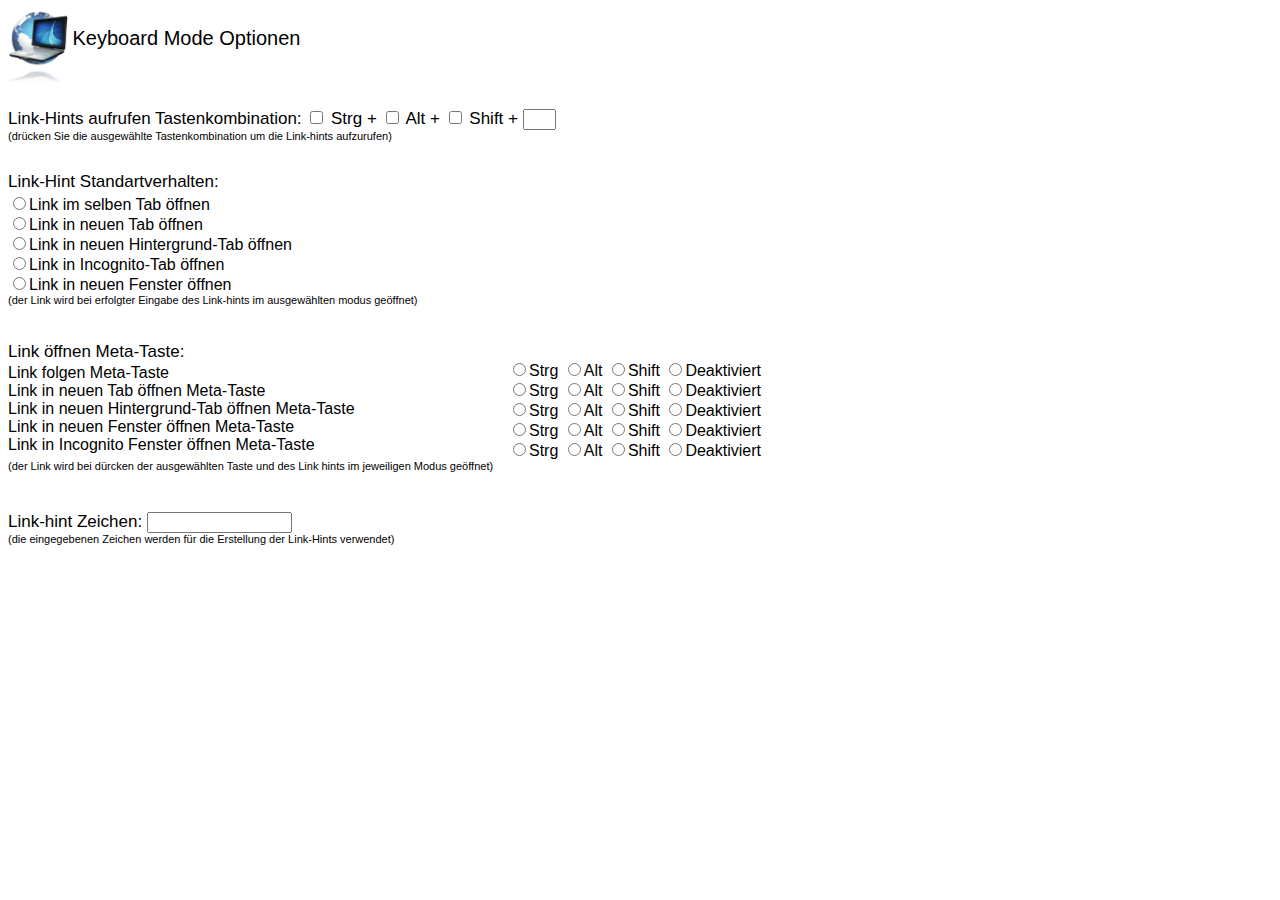
==== commit 7ab24165: "open in new window and new incognito window" ====
--- a/options.html
+++ b/options.html
@@ -30,7 +30,7 @@
 	  <input name="defaultmode" type="radio" value="newtab" id="newtab">Link in neuen Tab &ouml;ffnen<br>
 	  <input name="defaultmode" type="radio" value="newbacktab" id="newbacktab">Link in neuen Hintergrund-Tab &ouml;ffnen<br>
 	  <input name="defaultmode" type="radio" value="incognito" id="incognito">Link in Incognito-Tab &ouml;ffnen<br>
-	 <!-- <input name="defaultmode" type="radio" value="backincognito" id="backincognito" onclick="deactivateDefault('backincognito')">Link in Hintergrund-Incognito-Tab &ouml;ffnen<br> -->
+	  <input name="defaultmode" type="radio" value="newwindow" id="newwindow">Link in neuen Fenster &ouml;ffnen<br>
 	  <span id="defaultopener-description">(der Link wird bei erfolgter Eingabe des Link-hints im ausgew&auml;hlten modus ge&ouml;ffnet)<span/>
 	</div>
 
@@ -39,10 +39,10 @@
 	    <span id="meta-title">Link &ouml;ffnen Meta-Taste:<span/><br>
 	  </div>
 	  <div id="followtext">Link folgen Meta-Taste</div>
-	  <div id="newtabtext">Link in neuen Tab Meta-Taste</div>
-	  <div id="newbacktabtext">Link in neuen Hintergrund-Tab Meta-Taste</div>
-	  <div id="incognitotext">Link in Incognito-Tab Meta-Taste</div>
-	  <!-- <div id="backincognitotext">Link in Hintergrund-Incognito-Tab Meta-Taste</div> -->
+	  <div id="newtabtext">Link in neuen Tab &ouml;ffnen Meta-Taste</div>
+	  <div id="newbacktabtext">Link in neuen Hintergrund-Tab &ouml;ffnen Meta-Taste</div>
+	  <div id="newwindowtext">Link in neuen Fenster &ouml;ffnen Meta-Taste</div>
+	  <div id="incognitotext">Link in Incognito Fenster &ouml;ffnen Meta-Taste</div>
 	  <span id="metakeys-descriptiontext">(der Link wird bei d&uuml;rcken der ausgew&auml;hlten Taste und des Link hints im jeweiligen Modus ge&ouml;ffnet)<span/>
 	</div>
 
@@ -66,18 +66,18 @@
 	    <input name="defaultnewbacktab" type="radio" id="newbacktabshift">Shift  
 	    <input name="defaultnewbacktab" type="radio" id="newbacktabdeactivated">Deaktiviert
 	  </div>
+	  <div id="newwindow">
+	    <input name="defaultnewwindow" type="radio" id="newwindowstrg">Strg
+	    <input name="defaultnewwindow" type="radio" id="newwindowalt">Alt
+	    <input name="defaultnewwindow" type="radio" id="newwindowshift">Shift
+	    <input name="defaultnewwindow" type="radio" id="newwindowdeactivated">Deaktiviert
+	  </div>
 	  <div id="incognito">
 	    <input name="defaultincognito" type="radio" id="incognitostrg">Strg  
 	    <input name="defaultincognito" type="radio" id="incognitoalt">Alt  
 	    <input name="defaultincognito" type="radio" id="incognitoshift">Shift  
 	    <input name="defaultincognito" type="radio" id="incognitodeactivated">Deaktiviert
 	  </div>
-	  <!-- <div id="backincognito">
-	    <input name="defaultbackincognito" type="radio" id="backincognitostrg">Strg
-	    <input name="defaultbackincognito" type="radio" id="backincognitoalt">Alt
-	    <input name="defaultbackincognito" type="radio" id="backincognitoshift">Shift
-	    <input name="defaultbackincognito" type="radio" id="backincognitodeactivated">Deaktiviert
-	  </div> -->
 	</div>
 
 	<div id="keys">
